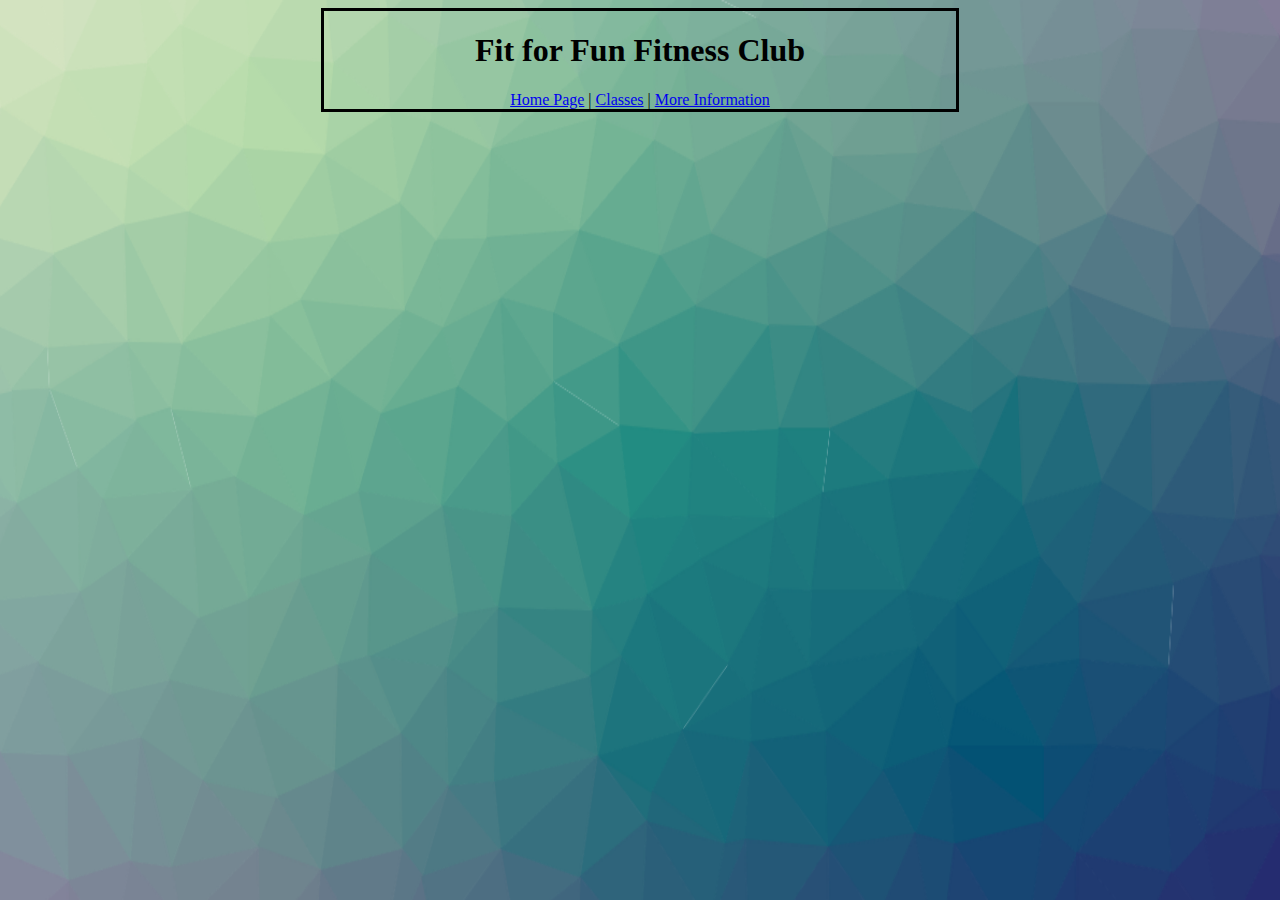
==== index.html @ 4c30c327 "Starting commit for future use" ====
<!DOCTYPE html>
<html lang="en">

<head>
    <meta charset="UTF-8">
    <meta name="viewport" content="width=device-width, initial-scale=1.0">
    <title>Fit for Fun Fitness Club</title>
    <link rel="stylesheet" href="styles.css">
</head>

<body>
    <div class="headbar">
        <header>
            <h1>Fit for Fun Fitness Club</h1>
        </header>
        <nav>
            <a href="index.html">Home Page</a> | <a href="classes.html">Classes</a> | <a href="info.html">More
                Information</a>
        </nav>
    </div>

    <div class="container">
        
    </div>
</body>

</html>
---- styles.css ----
.headbar {
    position: sticky;
    width: 50%;
    margin: auto;
    border: solid;
    text-align: center;
}

body {
    background-image: url(images/fractal_background.png);
    background-size: 100vw 100vh; 
    background-repeat: no-repeat;
}

table {
    width: 75%;
    position: relative;
    margin: auto;
    border: double 5px;
    background-color: antiquewhite;
}
.bodyworkout {
    border-left: solid orange 4px;
}

.specialworkout {
    border-left: solid teal 4px;
}

.workout {
    border-left: solid dodgerblue 4px;
}
td {
    background-color: aliceblue;
    border: solid 1px;
}
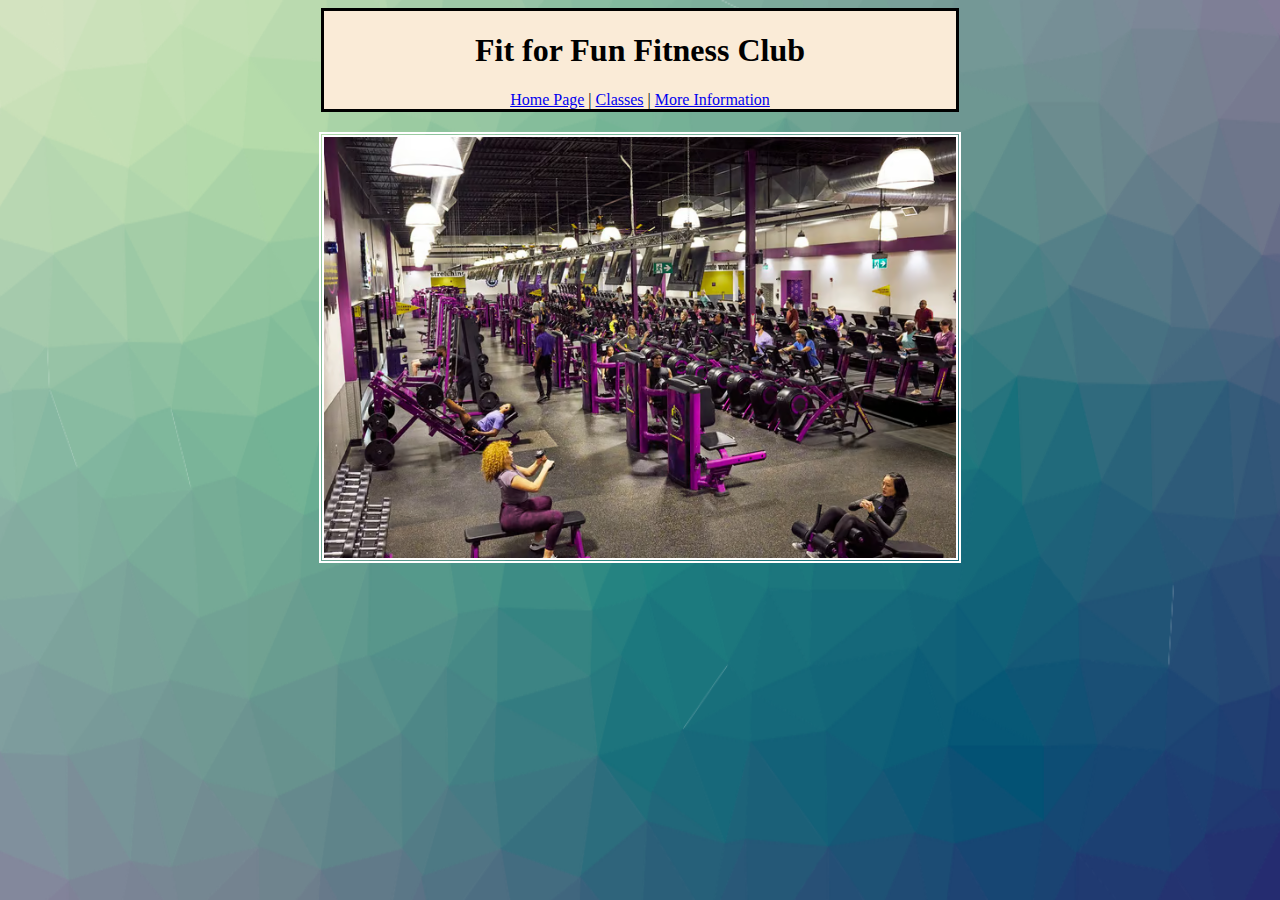
==== commit ab91424f: "Started on Form" ====
--- a/index.html
+++ b/index.html
@@ -20,7 +20,7 @@
     </div>
 
     <div class="container">
-        
+        <img src="images/gym.avif" alt="definetly not planet fitness" class="gym">
     </div>
 </body>
 
--- a/styles.css
+++ b/styles.css
@@ -4,6 +4,7 @@
     margin: auto;
     border: solid;
     text-align: center;
+    background-color: antiquewhite;
 }
 
 body {
@@ -34,6 +35,40 @@
     background-color: aliceblue;
     border: solid 1px;
 }
+h2{
+    text-align: center;
+    background-color: antiquewhite;
+    width: 50%;
+    margin: auto;
+    margin-top: 20px;
+    margin-bottom: 20px;
+    padding: 10px;
+    border: black solid;
+
+}
+.center {
+    display: block;
+    margin-left: auto;
+    margin-right: auto;
+    width: 50%;
+  }
+
+.gym {
+    display: block;
+    margin-left: auto;
+    margin-right: auto;
+    margin-top: 20px;
+    border: white double 5px;
+    width: 50%;
+  }
+
+  form {
+    width: 50%;
+    margin: auto;
+    margin-top: 50px;
+    border: 3px solid black;
+    padding: 20px;
+  }
 
 
 
